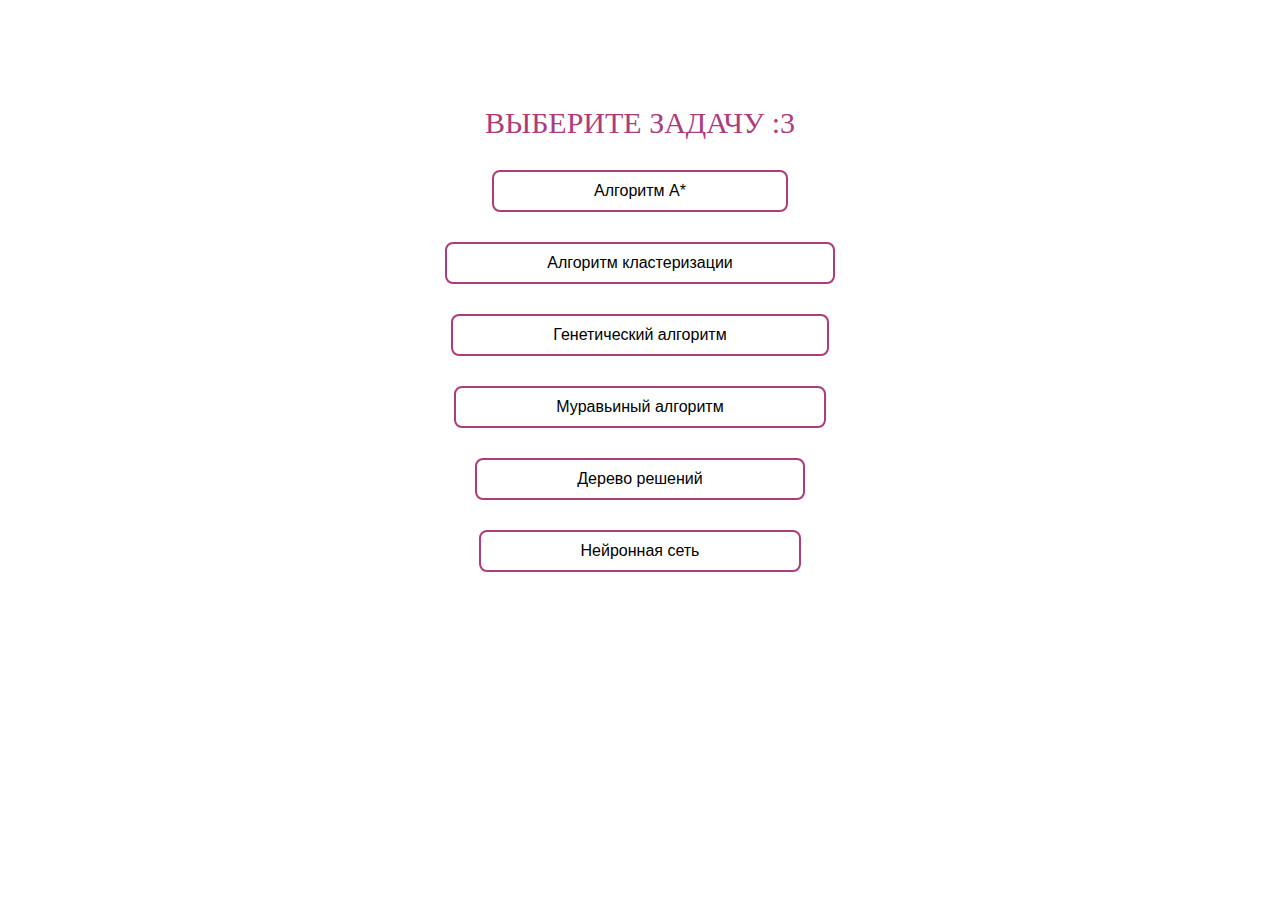
==== main_page.html @ 918d6432 "main_page+cluster_page" ====
<head>
    <style>
        .button {
            color:black;
            background-color:white;
            border: 2px solid rgb(172, 61, 122);
            font-size: 16px;
            padding: 10px 100px;
            border-radius: 8px;
            -webkit-transition-duration: 0.4s;
            transition-duration: 0.4s;
            overflow: hidden;
            cursor: pointer;
        }
        .button:hover{
            background-color:rgb(172, 61, 122);
            color:white;
        }
    </style>
</head>
<body style="font-size: 30px;">
    <div align="center";class="Выбор задачи">
        <br>
        <br>
        <p style="color:rgb(172, 61, 122);">ВЫБЕРИТЕ ЗАДАЧУ :3</p>
        <form action="https://jut.su/kuro-shitsuji/season-3/episode-7.html" target="_blank">
            <button class="button">Алгоритм А*</button>
        </form>
        <form action="https://jut.su/kuro-shitsuji/season-3/episode-7.html" target="_blank">
            <button class="button">Алгоритм кластеризации</button>
        </form>
        <form action="https://jut.su/kuro-shitsuji/season-3/episode-7.html" target="_blank">
            <button class="button">Генетический алгоритм</button>
        </form>
        <form action="https://jut.su/kuro-shitsuji/season-3/episode-7.html" target="_blank">
            <button class="button">Муравьиный алгоритм</button>
        </form>
        <form action="https://jut.su/kuro-shitsuji/season-3/episode-7.html" target="_blank">
            <button class="button">Дерево решений</button>
        </form>
        <form action="https://jut.su/kuro-shitsuji/season-3/episode-7.html" target="_blank">
            <button class="button">Нейронная сеть</button>
        </form>
    </div>
</body>
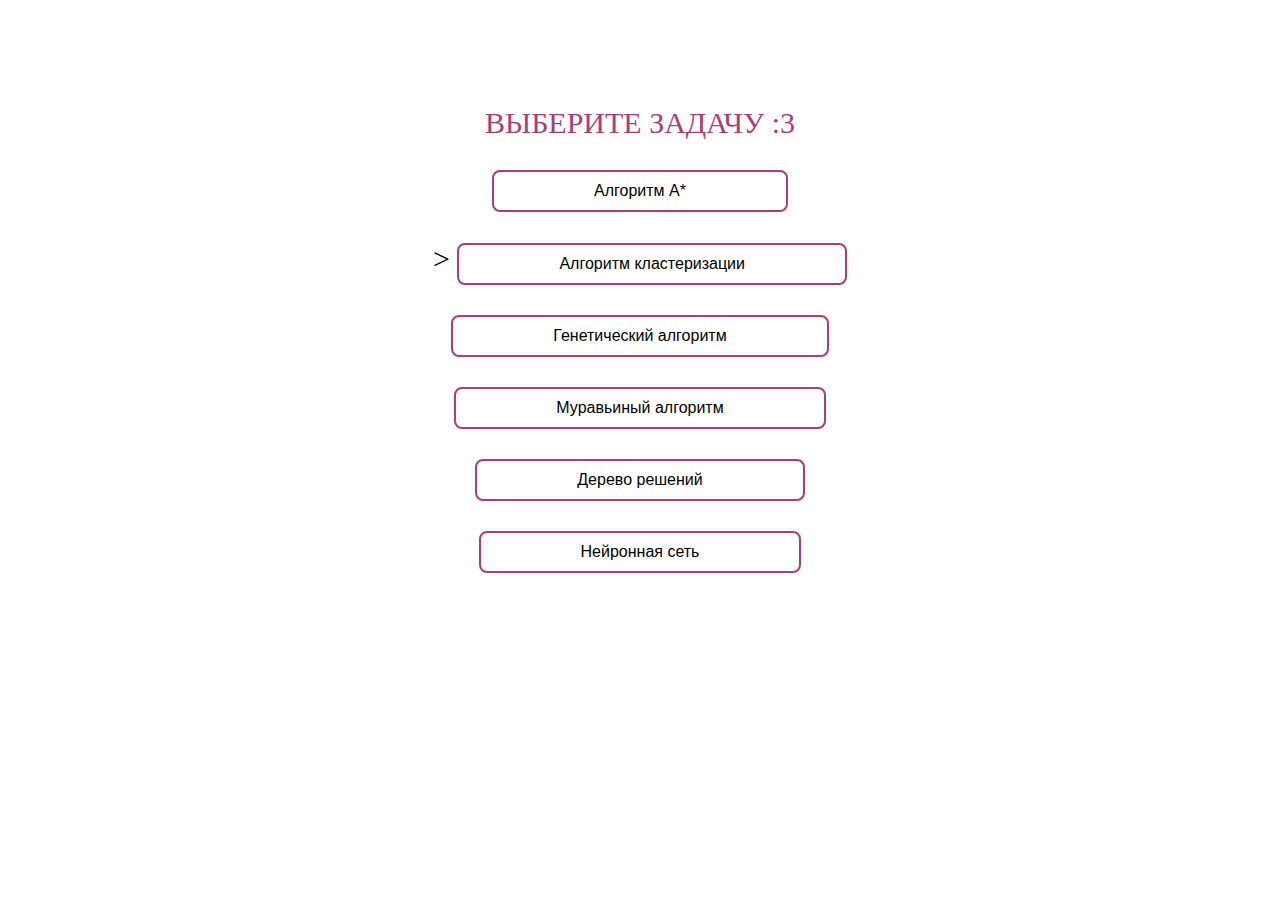
==== commit 436dea14: "Merge branch 'master' of https://github.com/KumihoX/TeamWork" ====
--- a/main_page.html
+++ b/main_page.html
@@ -1,22 +1,5 @@
 <head>
-    <style>
-        .button {
-            color:black;
-            background-color:white;
-            border: 2px solid rgb(172, 61, 122);
-            font-size: 16px;
-            padding: 10px 100px;
-            border-radius: 8px;
-            -webkit-transition-duration: 0.4s;
-            transition-duration: 0.4s;
-            overflow: hidden;
-            cursor: pointer;
-        }
-        .button:hover{
-            background-color:rgb(172, 61, 122);
-            color:white;
-        }
-    </style>
+    <link rel='stylesheet' type='text/css' media='screen' href='main_page.css'>
 </head>
 <body style="font-size: 30px;">
     <div align="center";class="Выбор задачи">
@@ -26,9 +9,10 @@
         <form action="https://jut.su/kuro-shitsuji/season-3/episode-7.html" target="_blank">
             <button class="button">Алгоритм А*</button>
         </form>
-        <form action="https://jut.su/kuro-shitsuji/season-3/episode-7.html" target="_blank">
+        <form action="cluster/cluster_page.html" target="_blank">>
             <button class="button">Алгоритм кластеризации</button>
         </form>
+
         <form action="https://jut.su/kuro-shitsuji/season-3/episode-7.html" target="_blank">
             <button class="button">Генетический алгоритм</button>
         </form>
--- a/main_page.css
+++ b/main_page.css
@@ -0,0 +1,16 @@
+.button {
+    color:black;
+    background-color:white;
+    border: 2px solid rgb(172, 61, 122);
+    font-size: 16px;
+    padding: 10px 100px;
+    border-radius: 8px;
+    -webkit-transition-duration: 0.4s;
+    transition-duration: 0.4s;
+    overflow: hidden;
+    cursor: pointer;
+}
+.button:hover{
+    background-color:rgb(172, 61, 122);
+    color:white;
+}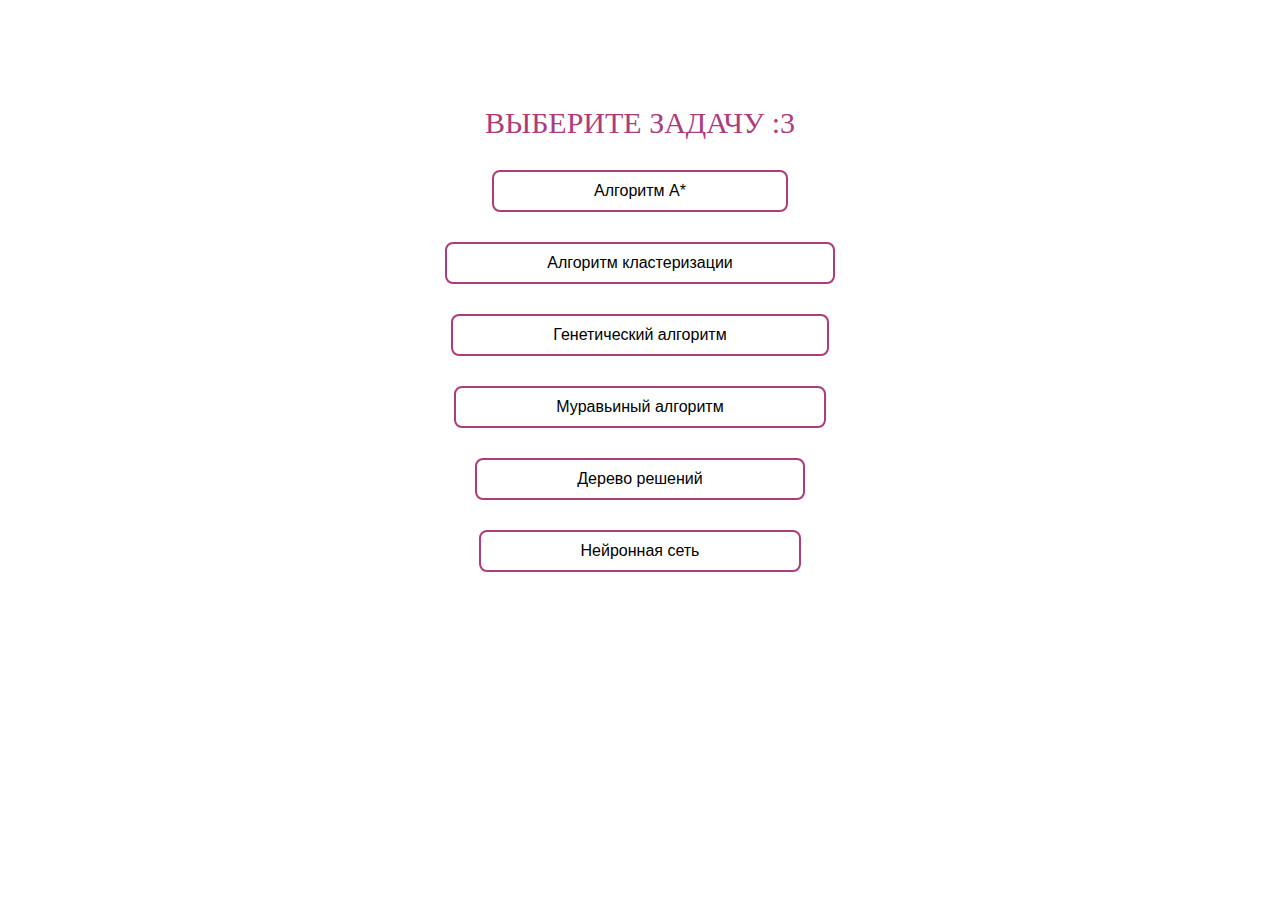
==== commit edcb0f1b: "Merge branch 'master' of https://github.com/KumihoX/TeamWork" ====
--- a/main_page.html
+++ b/main_page.html
@@ -9,11 +9,10 @@
         <form action="https://jut.su/kuro-shitsuji/season-3/episode-7.html" target="_blank">
             <button class="button">Алгоритм А*</button>
         </form>
-        <form action="cluster/cluster_page.html" target="_blank">>
+        <form action="cluster/cluster_page.html" target="_blank">
             <button class="button">Алгоритм кластеризации</button>
         </form>
-
-        <form action="https://jut.su/kuro-shitsuji/season-3/episode-7.html" target="_blank">
+        <form action="GenAlgorithm/GenAlgorithm.html" target="_blank">
             <button class="button">Генетический алгоритм</button>
         </form>
         <form action="https://jut.su/kuro-shitsuji/season-3/episode-7.html" target="_blank">
